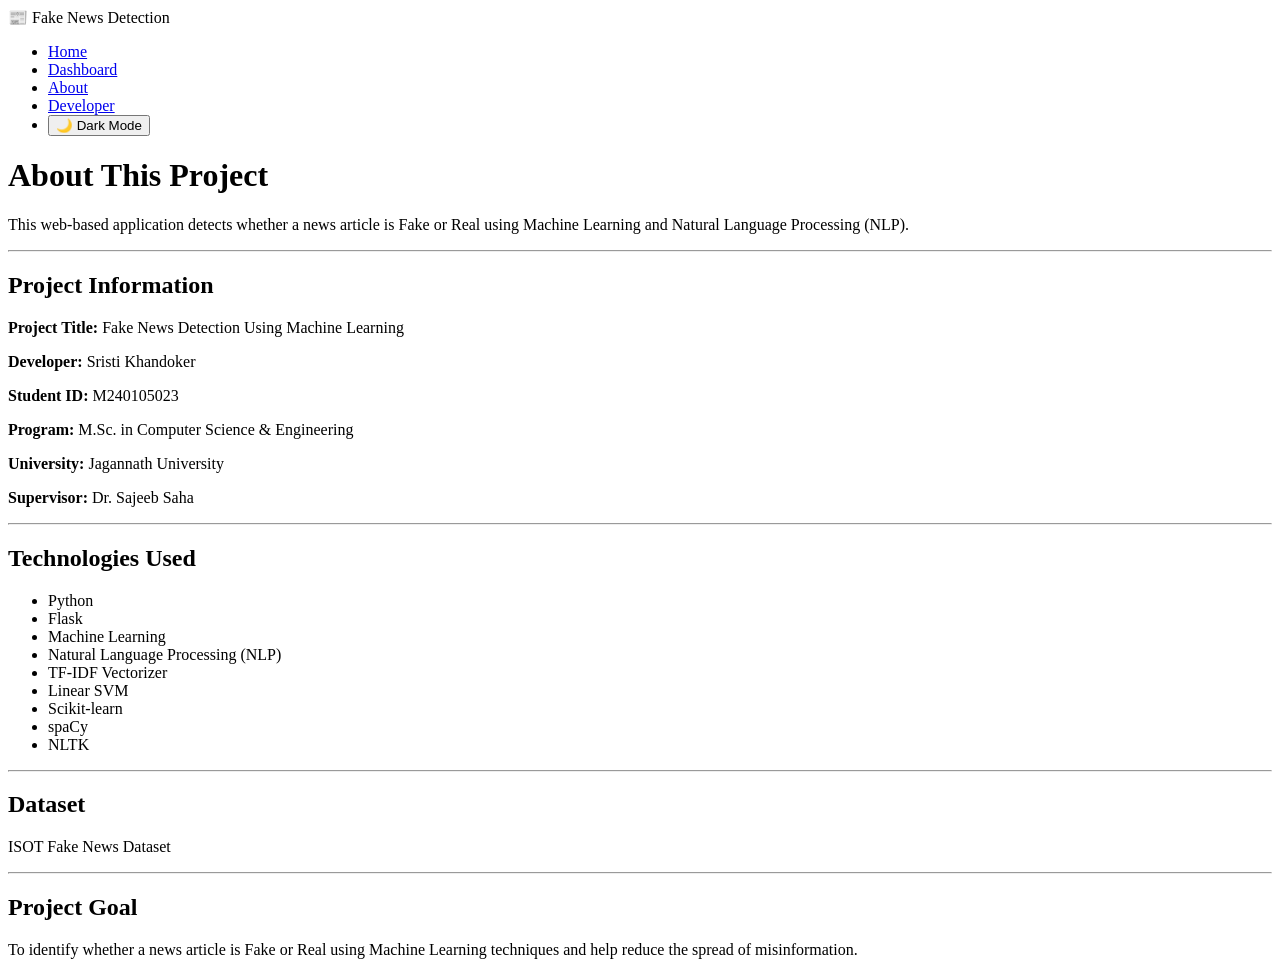
==== templates/about.html @ fa297124 "Initial commit" ====
<!DOCTYPE html>
<html lang="en">

<head>

<meta charset="UTF-8">
<meta name="viewport" content="width=device-width, initial-scale=1.0">

<title>About Project</title>

<link rel="stylesheet"
href="{{ url_for('static', filename='style.css') }}">

</head>

<body>

<nav>

<div class="logo">

📰 Fake News Detection

</div>

<ul>

<li><a href="/">Home</a></li>

<li><a href="/dashboard">Dashboard</a></li>

<li><a href="/about">About</a></li>

<li><a href="/developer">Developer</a></li>

<li>
    <button id="darkModeBtn">🌙 Dark Mode</button>
</li>

</ul>

</nav>

<div class="container">

    <h1>About This Project</h1>

    <p>
        This web-based application detects whether a news article is Fake or Real
        using Machine Learning and Natural Language Processing (NLP).
    </p>

    <hr>

    <h2>Project Information</h2>

    <p><strong>Project Title:</strong> Fake News Detection Using Machine Learning</p>

    <p><strong>Developer:</strong> Sristi Khandoker</p>

    <p><strong>Student ID:</strong> M240105023</p>

    <p><strong>Program:</strong> M.Sc. in Computer Science & Engineering</p>

    <p><strong>University:</strong> Jagannath University</p>

    <p><strong>Supervisor:</strong> Dr. Sajeeb Saha</p>

    <hr>

    <h2>Technologies Used</h2>

    <ul>
        <li>Python</li>
        <li>Flask</li>
        <li>Machine Learning</li>
        <li>Natural Language Processing (NLP)</li>
        <li>TF-IDF Vectorizer</li>
        <li>Linear SVM</li>
        <li>Scikit-learn</li>
        <li>spaCy</li>
        <li>NLTK</li>

    </ul>

    <hr>

    <h2>Dataset</h2>

    <p>ISOT Fake News Dataset</p>

    <hr>

    <h2>Project Goal</h2>

    <p>
        To identify whether a news article is Fake or Real using Machine Learning
        techniques and help reduce the spread of misinformation.
    </p>

</div>

<script>
const darkBtn = document.getElementById("darkModeBtn");

//Theme Restore
if(localStorage.getItem("theme") === "dark"){
    document.body.classList.add("dark");
    darkBtn.innerHTML = "☀️ Light Mode";
}

// Button Click
darkBtn.addEventListener("click", function(){

    document.body.classList.toggle("dark");

    if(document.body.classList.contains("dark")){
        localStorage.setItem("theme","dark");
        darkBtn.innerHTML = "☀️ Light Mode";
    }else{
        localStorage.setItem("theme","light");
        darkBtn.innerHTML = "🌙 Dark Mode";
    }

});
</script>

</body>

</html>
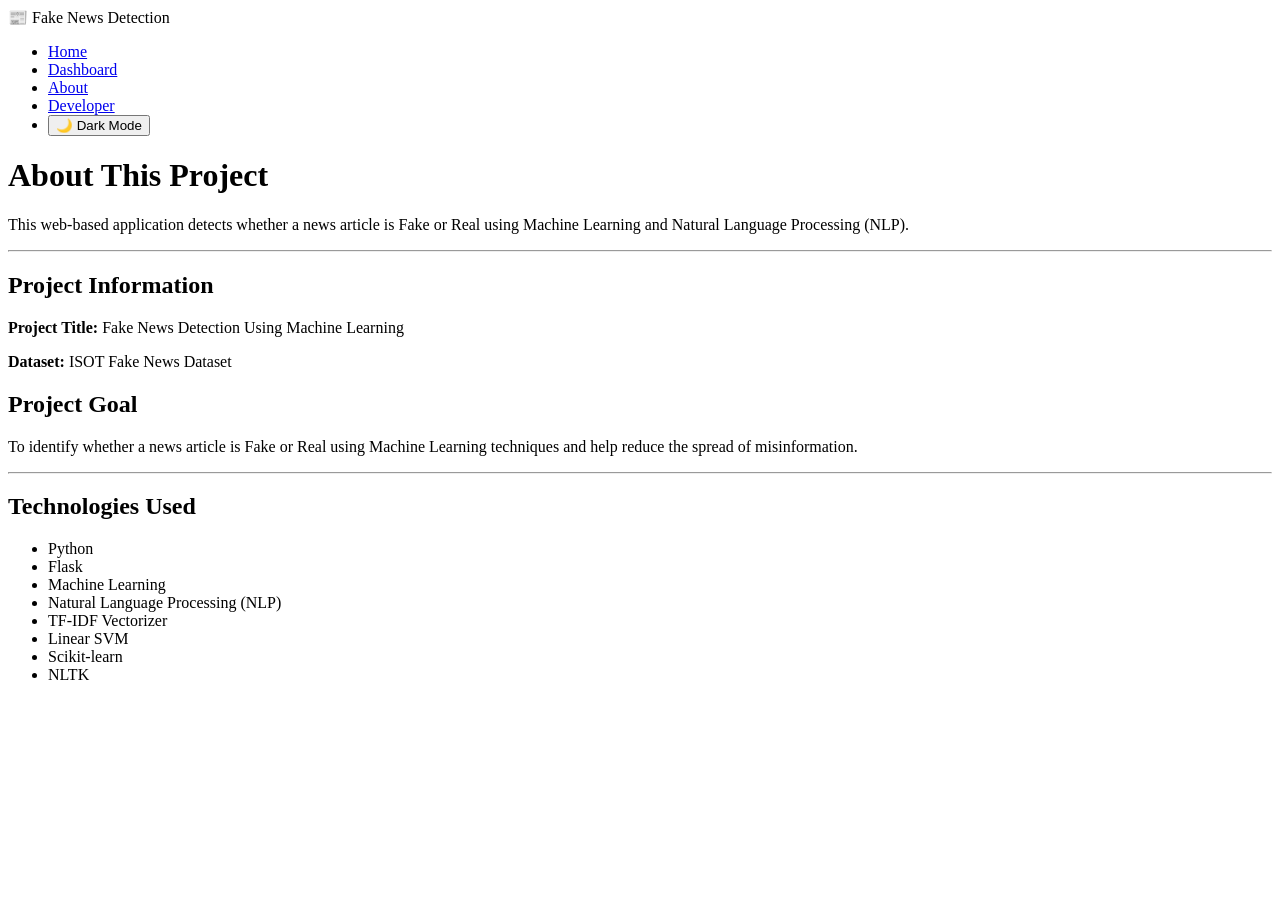
==== commit 3e53c7b4: "Update website UI" ====
--- a/templates/about.html
+++ b/templates/about.html
@@ -41,7 +41,7 @@
 
 </nav>
 
-<div class="container">
+<div class="container about-container">
 
     <h1>About This Project</h1>
 
@@ -54,17 +54,20 @@
 
     <h2>Project Information</h2>
 
+<div class="project-info">
+
     <p><strong>Project Title:</strong> Fake News Detection Using Machine Learning</p>
 
-    <p><strong>Developer:</strong> Sristi Khandoker</p>
+    <p><strong>Dataset:</strong> ISOT Fake News Dataset</p>
 
-    <p><strong>Student ID:</strong> M240105023</p>
+    <h2>Project Goal</h2>
 
-    <p><strong>Program:</strong> M.Sc. in Computer Science & Engineering</p>
-
-    <p><strong>University:</strong> Jagannath University</p>
-
-    <p><strong>Supervisor:</strong> Dr. Sajeeb Saha</p>
+    <p>
+        To identify whether a news article is Fake or Real using Machine Learning
+        techniques and help reduce the spread of misinformation.
+    </p>
+   
+</div>
 
     <hr>
 
@@ -78,25 +81,9 @@
         <li>TF-IDF Vectorizer</li>
         <li>Linear SVM</li>
         <li>Scikit-learn</li>
-        <li>spaCy</li>
         <li>NLTK</li>
 
     </ul>
-
-    <hr>
-
-    <h2>Dataset</h2>
-
-    <p>ISOT Fake News Dataset</p>
-
-    <hr>
-
-    <h2>Project Goal</h2>
-
-    <p>
-        To identify whether a news article is Fake or Real using Machine Learning
-        techniques and help reduce the spread of misinformation.
-    </p>
 
 </div>
 
